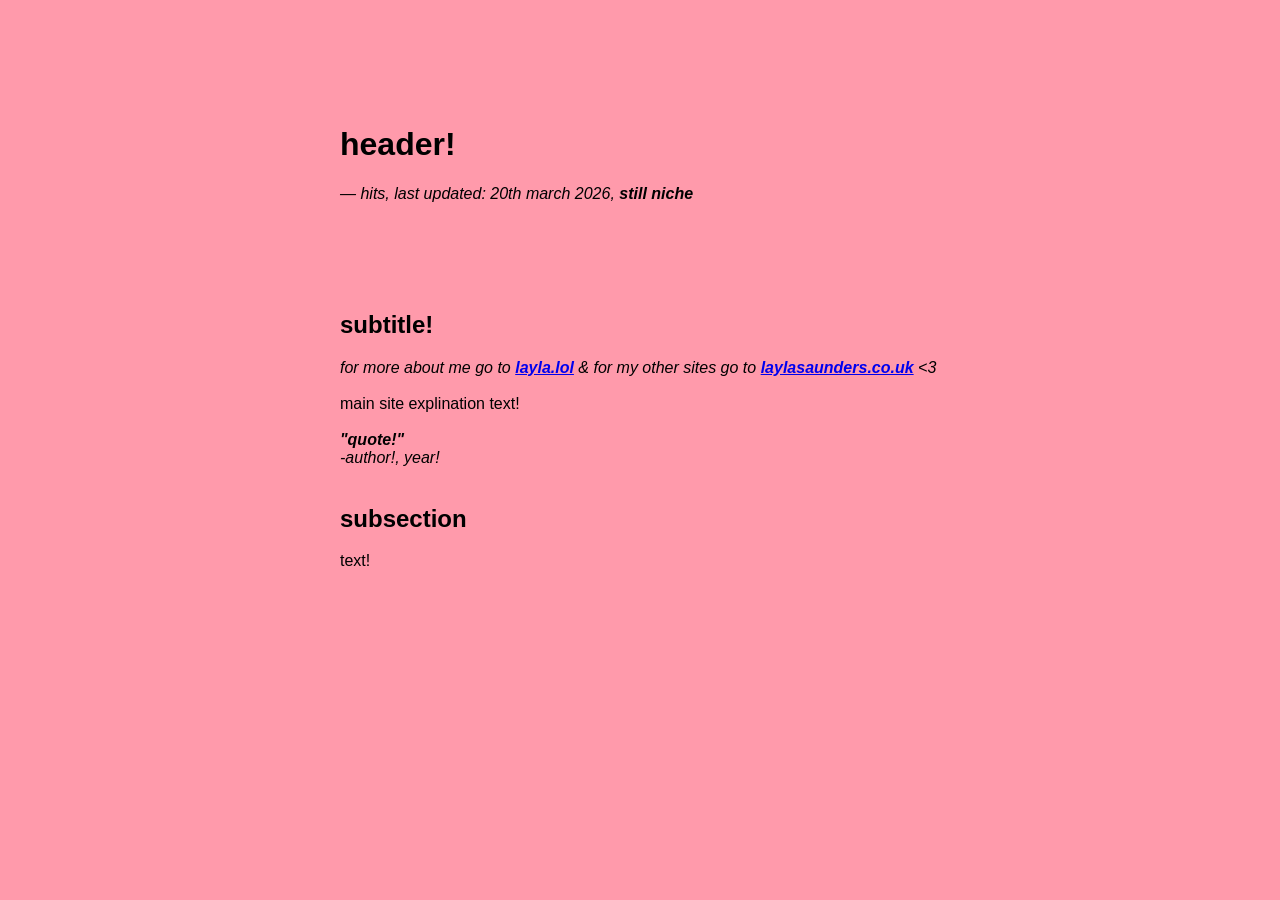
==== index.html @ 7c7387fa "changed to site 3" ====
<!-- Layla Saunders, 20/03/2026 -->
<!-- © wtfpl (www.wtfpl.net) -->

<!DOCTYPE html>
<html lang="en">
<head>
	<meta charset="UTF-8">
	<meta name="viewport" content="width=device-width, initial-scale=1.0">
	<link rel="stylesheet" href="/style.css" />
	<title>title! - Layla</title>
</head>
<body>
<main>
        <h1>
            header!
        </h1>
        <p><i><span id="counter">loading</span> hits, last updated: 20th march 2026, <b>still niche</b></i></p>
        <br><br><br><br>
        <h2>
            subtitle!
        </h2>
        <p>
            <i>for more about me go to 
                <b><a href="https://layla.lol">layla.lol</a></b> 
                & for my other sites go to 
                <b><a href="https://laylasaunders.co.uk">laylasaunders.co.uk</a></b> 
                <3</i><br><br>
            main site explination text!<br><br>
            <i><b>"quote!"</b><br>
            -author!, year!</i><br><br>
        </p>
        <h2>
            subsection
        </h2>
        <p>
            text!
        </p>
</main>
</body>
<script>
fetch("https://counter.silly-7f7.workers.dev/increment/site3")
    .then(res => res.json())
    .then(data => {
    document.getElementById("counter").textContent = data.count;
    })
    .catch(err => {
    console.error(err);
    document.getElementById("counter").textContent = "—";
    });
</script>
</html>
---- style.css ----
/* Layla Saunders, 18/03/2026 */
/* © wtfpl (www.wtfpl.net) */

/* variables */

:root {
  --background: #ff9aab;
}

/* main styles */
body {
    font-family: -apple-system, BlinkMacSystemFont, "SF Pro Display", sans-serif;
    background-color: var(--background);
}

main {
    max-width: 600px;
    margin-left: auto;
    margin-right: auto;
    margin-top: 10%;
}
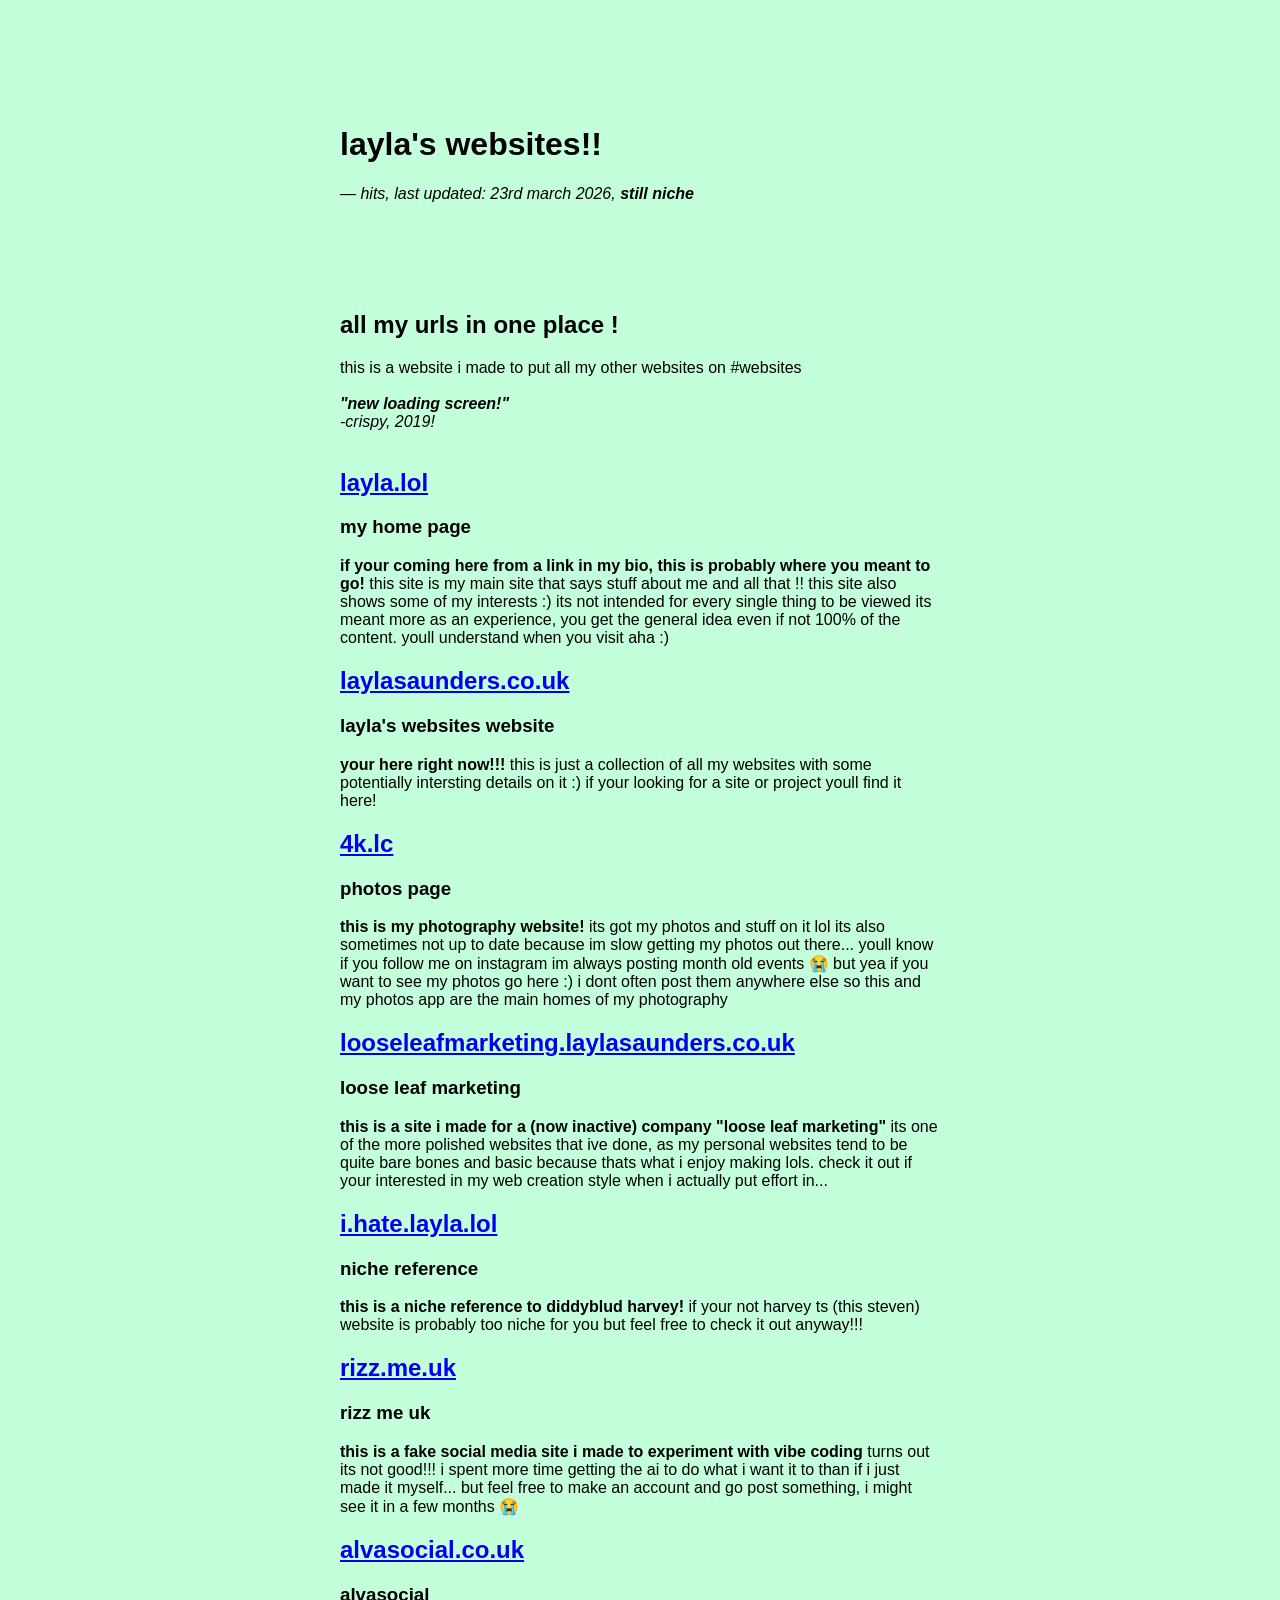
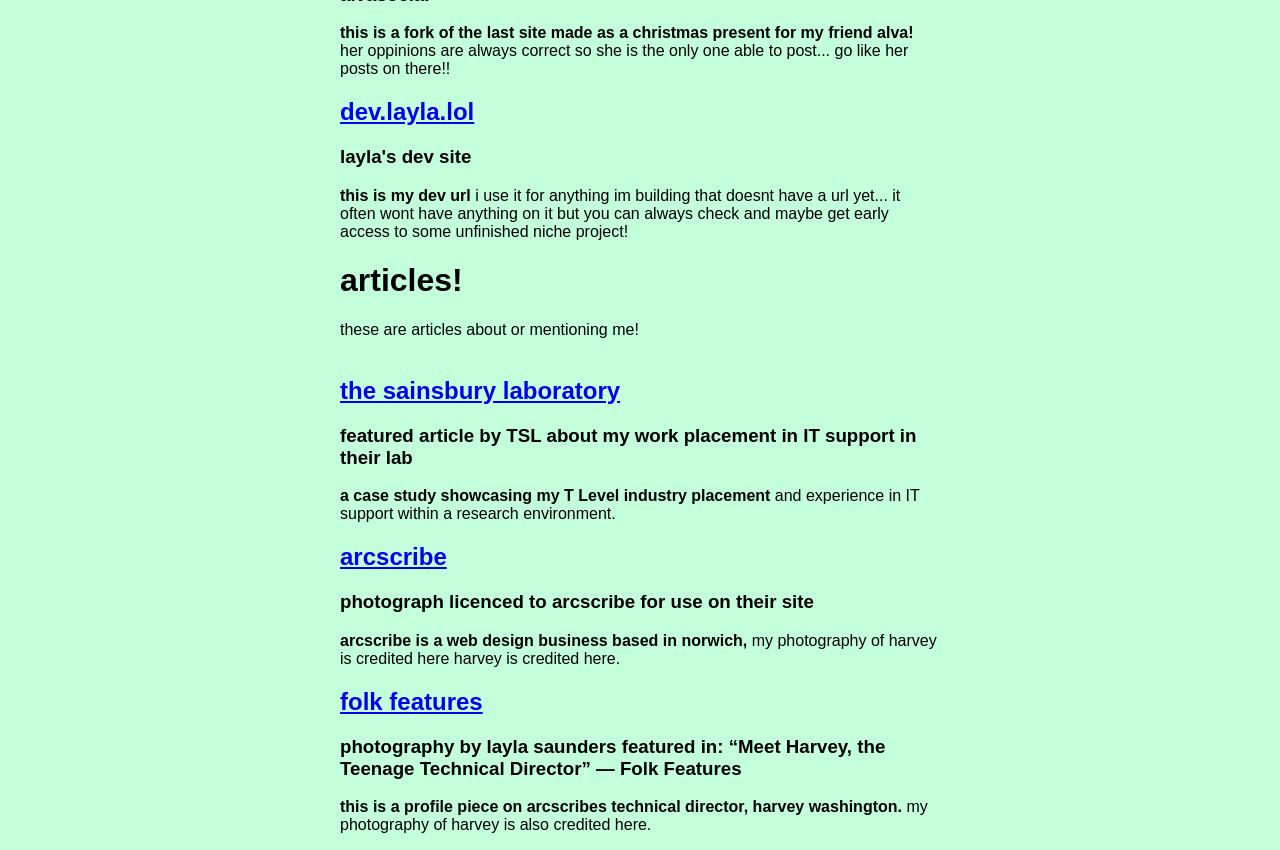
==== commit fbe3f449: "added the links and info on the links !" ====
--- a/index.html
+++ b/index.html
@@ -12,33 +12,145 @@
 <body>
 <main>
         <h1>
-            header!
+            layla's websites!!
         </h1>
-        <p><i><span id="counter">loading</span> hits, last updated: 20th march 2026, <b>still niche</b></i></p>
+        <p><i><span id="counter">loading</span> hits, last updated: 23rd march 2026, <b>still niche</b></i></p>
         <br><br><br><br>
         <h2>
-            subtitle!
+            all my urls in one place !
         </h2>
         <p>
-            <i>for more about me go to 
-                <b><a href="https://layla.lol">layla.lol</a></b> 
-                & for my other sites go to 
-                <b><a href="https://laylasaunders.co.uk">laylasaunders.co.uk</a></b> 
-                <3</i><br><br>
-            main site explination text!<br><br>
-            <i><b>"quote!"</b><br>
-            -author!, year!</i><br><br>
+            this is a website i made to put all my other websites on #websites<br><br>
+        <i><b>"new loading screen!"</b><br>
+            -crispy, 2019!</i><br><br>
         </p>
         <h2>
-            subsection
+            <a href="https://layla.lol">layla.lol</a>
         </h2>
+        <h3>
+            my home page
+        </h3>
         <p>
-            text!
+            <b>if your coming here from a link in my bio, this is probably where you meant to go!</b> this site is 
+            my main site that says stuff about me and all that !! this site also shows some of my interests :) 
+            its not intended for every single thing to be viewed its meant more as an experience, you get the 
+            general idea even if not 100% of the content. youll understand when you visit aha :)
         </p>
+        <h2>
+            <a href="https://laylasaunders.co.uk">laylasaunders.co.uk</a>
+        </h2>
+        <h3>
+            layla's websites website
+        </h3>
+        <p>
+            <b>your here right now!!!</b> this is just a collection of all my websites with some potentially 
+            intersting details on it :) if your looking for a site or project youll find it here!
+        </p>
+        <h2>
+            <a href="https://4k.lc">4k.lc</a>
+        </h2>
+        <h3>
+            photos page
+        </h3>
+        <p>
+            <b>this is my photography website!</b> its got my photos and stuff on it lol its also sometimes not 
+            up to date because im slow getting my photos out there... youll know if you follow me on instagram im 
+            always posting month old events 😭 but yea if you want to see my photos go here :) i dont often post 
+            them anywhere else so this and my photos app are the main homes of my photography
+        </p>
+        <h2>
+            <a href="https://looseleafmarketing.laylasaunders.co.uk">looseleafmarketing.laylasaunders.co.uk</a>
+        </h2>
+        <h3>
+            loose leaf marketing
+        </h3>
+        <p>
+            <b>this is a site i made for a (now inactive) company "loose leaf marketing"</b> its one of the 
+            more polished websites that ive done, as my personal websites tend to be quite bare bones and basic 
+            because thats what i enjoy making lols. check it out if your interested in my web creation style when 
+            i actually put effort in...
+        </p>
+        <h2>
+            <a href="https://i.hate.layla.lol">i.hate.layla.lol</a>
+        </h2>
+        <h3>
+            niche reference
+        </h3>
+        <p>
+            <b>this is a niche reference to diddyblud harvey!</b> if your not harvey ts (this steven) website is 
+            probably too niche for you but feel free to check it out anyway!!!
+        </p>
+        <h2>
+            <a href="https://rizz.me.uk">rizz.me.uk</a>
+        </h2>
+        <h3>rizz me uk</h3>
+        <p>
+            <b>this is a fake social media site i made to experiment with vibe coding</b> turns out its not good!!! 
+            i spent more time getting the ai to do what i want it to than if i just made it myself... but feel free 
+            to make an account and go post something, i might see it in a few months 😭
+        </p>
+        <h2>
+            <a href="https://alvasocial.co.uk">alvasocial.co.uk</a>
+        </h2>
+        <h3>
+            alvasocial
+        </h3>
+        <p>
+            <b>this is a fork of the last site made as a christmas present for my friend alva!</b> her oppinions are 
+            always correct so she is the only one able to post... go like her posts on there!!
+        </p>
+        <h2>
+            <a href="https://dev.layla.lol">dev.layla.lol</a>
+        </h2>
+        <h3>
+            layla's dev site
+        </h3>
+        <p>
+            <b>this is my dev url</b> i use it for anything im building that doesnt have a url yet... it often wont 
+            have anything on it but you can always check and maybe get early access to some unfinished niche project!
+        </p>
+        <h1>
+            articles!
+        </h1>
+        <p>
+            these are articles about or mentioning me!<br><br>
+        </p>
+        <h2>
+            <a href=
+            "https://www.tsl.ac.uk/news/t-level-student-shines-light-on-it-support-at-lab">the sainsbury laboratory</a>
+        </h2>
+        <h3>
+            featured article by TSL about my work placement in IT support in their lab
+        </h3>
+        <p>
+            <b>a case study showcasing my T Level industry placement</b> and experience in IT support within a 
+            research environment.
+        </p>
+        <h2>
+            <a href="https://arcscribe.co.uk/acknowledgements">arcscribe</a>
+        </h2>
+        <h3>
+            photograph licenced to arcscribe for use on their site
+        </h3>
+        <p>
+            <b>arcscribe is a web design business based in norwich,</b> my photography of harvey is credited here
+            harvey is credited here.
+        </p>
+        <h2>
+            <a href="https://folkfeatures.co.uk/meet-harvey-the-teenage-technical-director">folk features</a>
+        </h2>
+        <h3>
+            photography by layla saunders featured in: “Meet Harvey, the Teenage Technical Director” — Folk Features
+        </h3>
+        <p>
+            <b>this is a profile piece on arcscribes technical director, harvey washington.</b> my photography of 
+            harvey is also credited here.
+        </p>
+        
 </main>
 </body>
 <script>
-fetch("https://counter.silly-7f7.workers.dev/increment/site3")
+fetch("https://counter.silly-7f7.workers.dev/increment/laylasaunders.co.uk")
     .then(res => res.json())
     .then(data => {
     document.getElementById("counter").textContent = data.count;
--- a/style.css
+++ b/style.css
@@ -4,7 +4,7 @@
 /* variables */
 
 :root {
-  --background: #ff9aab;
+  --background: #c4ffdb;
 }
 
 /* main styles */
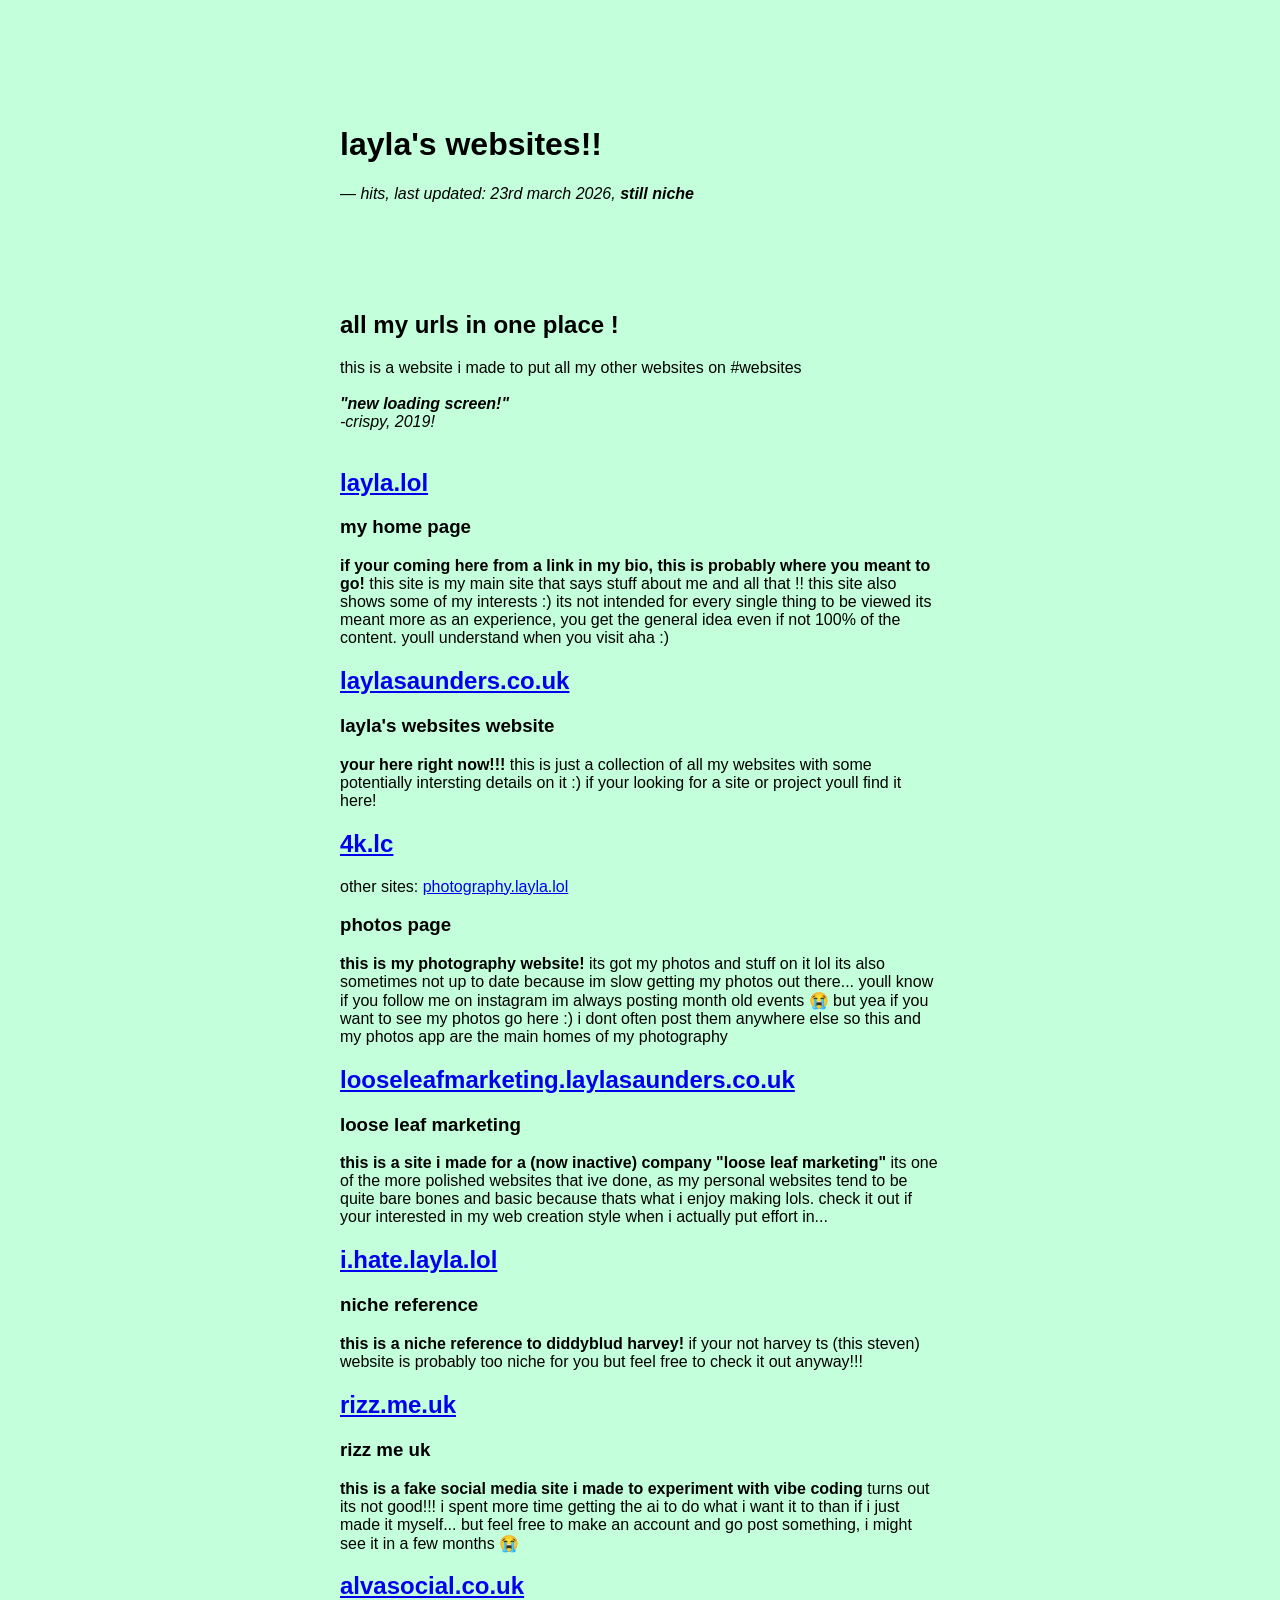
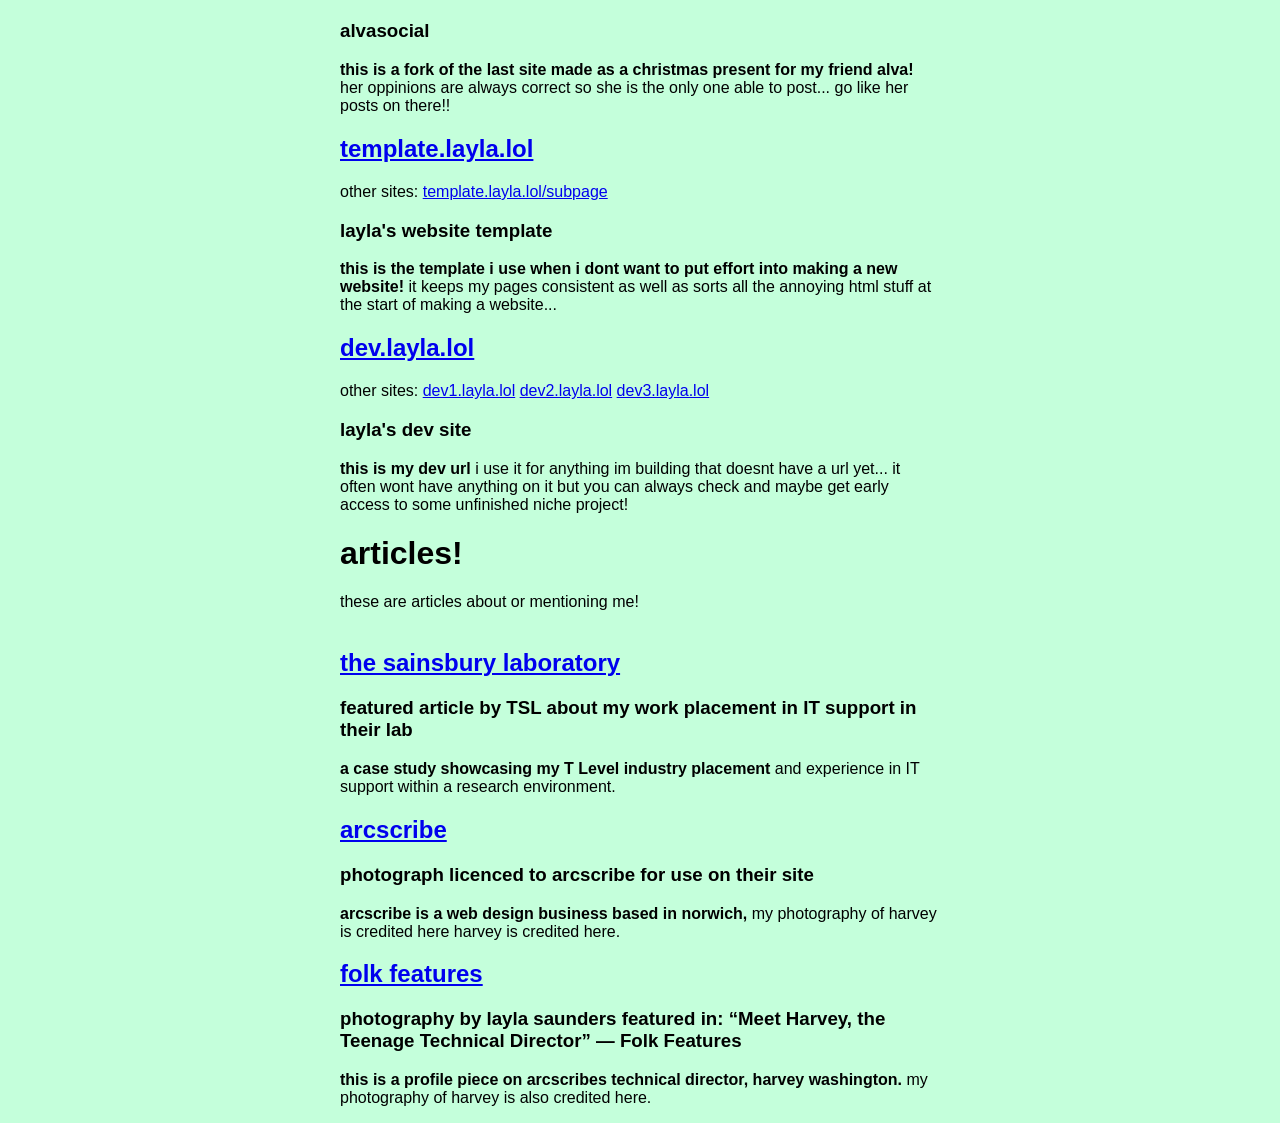
==== commit f7c7624f: "added alias links" ====
--- a/index.html
+++ b/index.html
@@ -49,6 +49,10 @@
         <h2>
             <a href="https://4k.lc">4k.lc</a>
         </h2>
+        <p>
+            other sites: 
+            <a href="https://photography.layla.lol">photography.layla.lol</a>
+        </p>
         <h3>
             photos page
         </h3>
@@ -100,8 +104,28 @@
             always correct so she is the only one able to post... go like her posts on there!!
         </p>
         <h2>
+            <a href="https://template.layla.lol">template.layla.lol</a>
+        </h2>
+        <p>
+            other sites: 
+            <a href="https://template.layla.lol/subpage">template.layla.lol/subpage</a>
+        </p>
+        <h3>
+            layla's website template
+        </h3>
+        <p>
+            <b>this is the template i use when i dont want to put effort into making a new website!</b> it keeps my 
+            pages consistent as well as sorts all the annoying html stuff at the start of making a website...
+        </p>
+        <h2>
             <a href="https://dev.layla.lol">dev.layla.lol</a>
         </h2>
+        <p>
+            other sites: 
+            <a href="https://dev1.layla.lol">dev1.layla.lol</a>
+            <a href="https://dev2.layla.lol">dev2.layla.lol</a>
+            <a href="https://dev3.layla.lol">dev3.layla.lol</a>
+        </p>
         <h3>
             layla's dev site
         </h3>
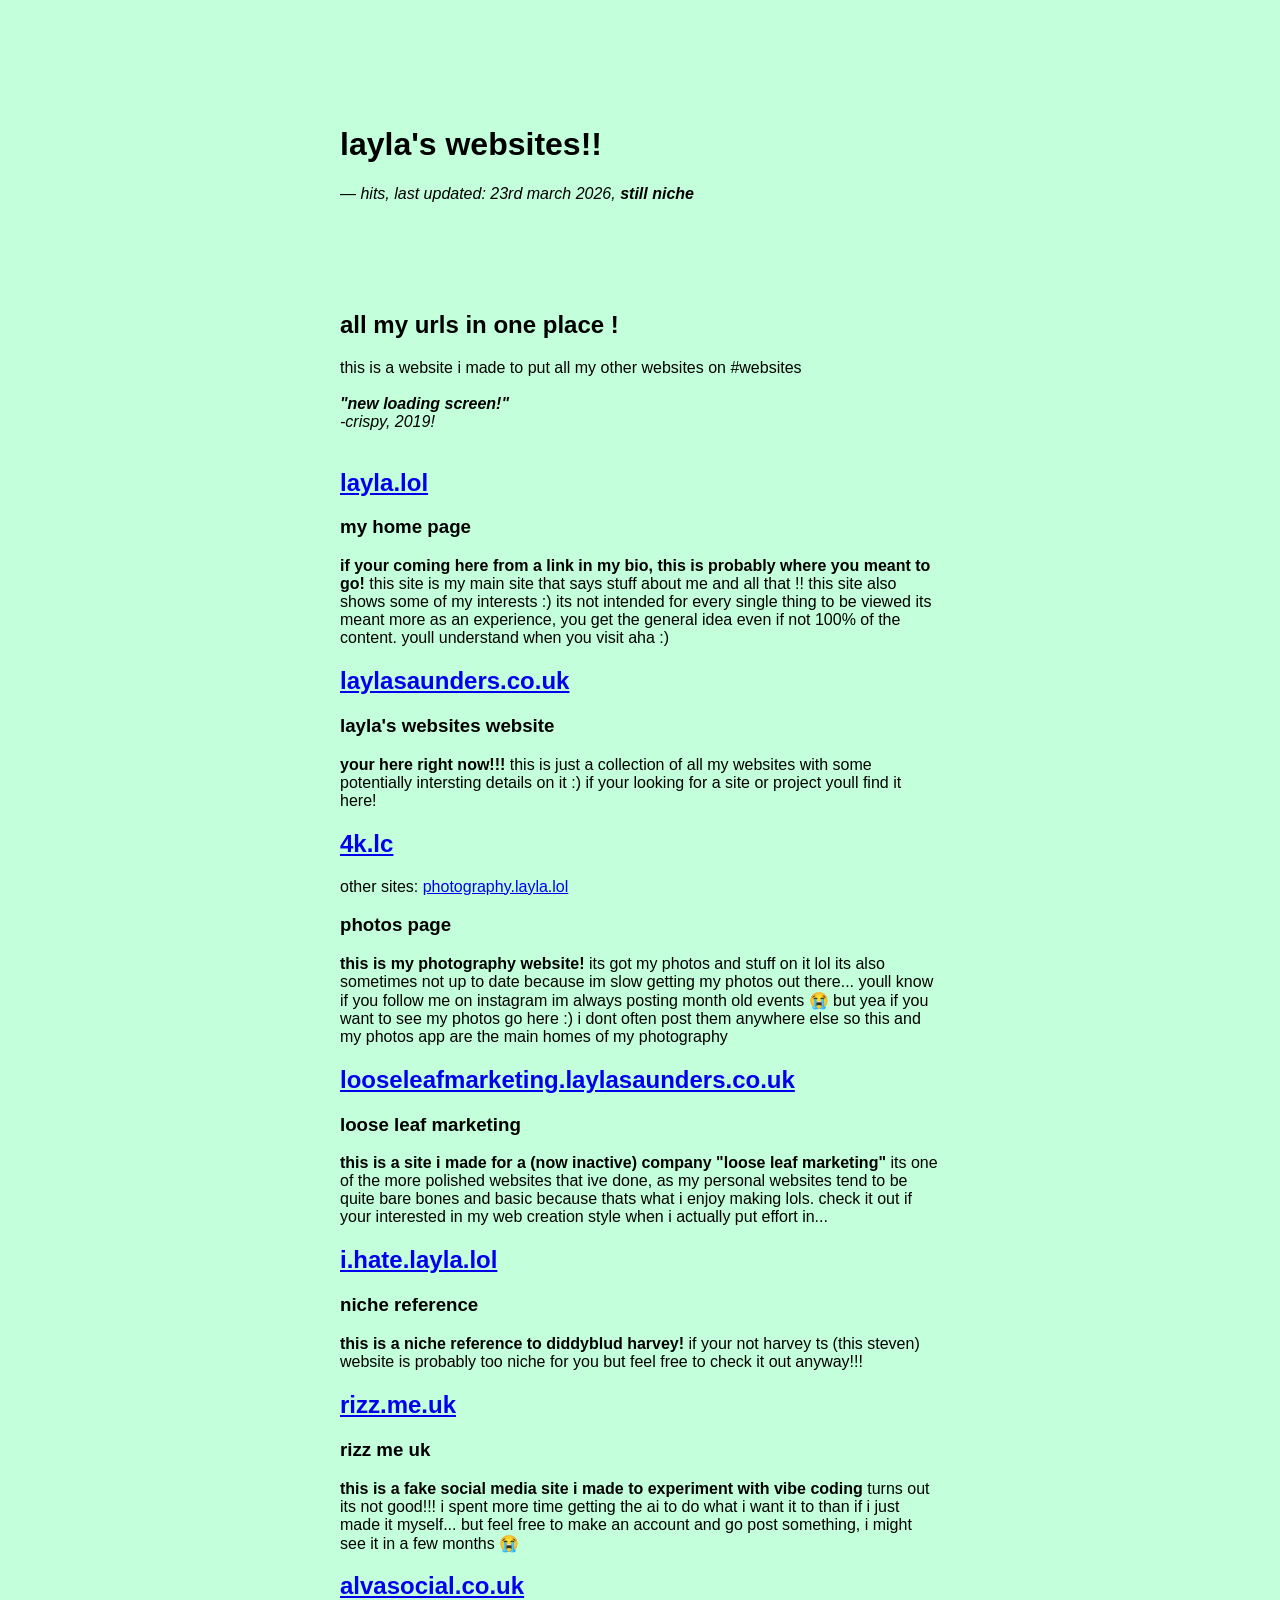
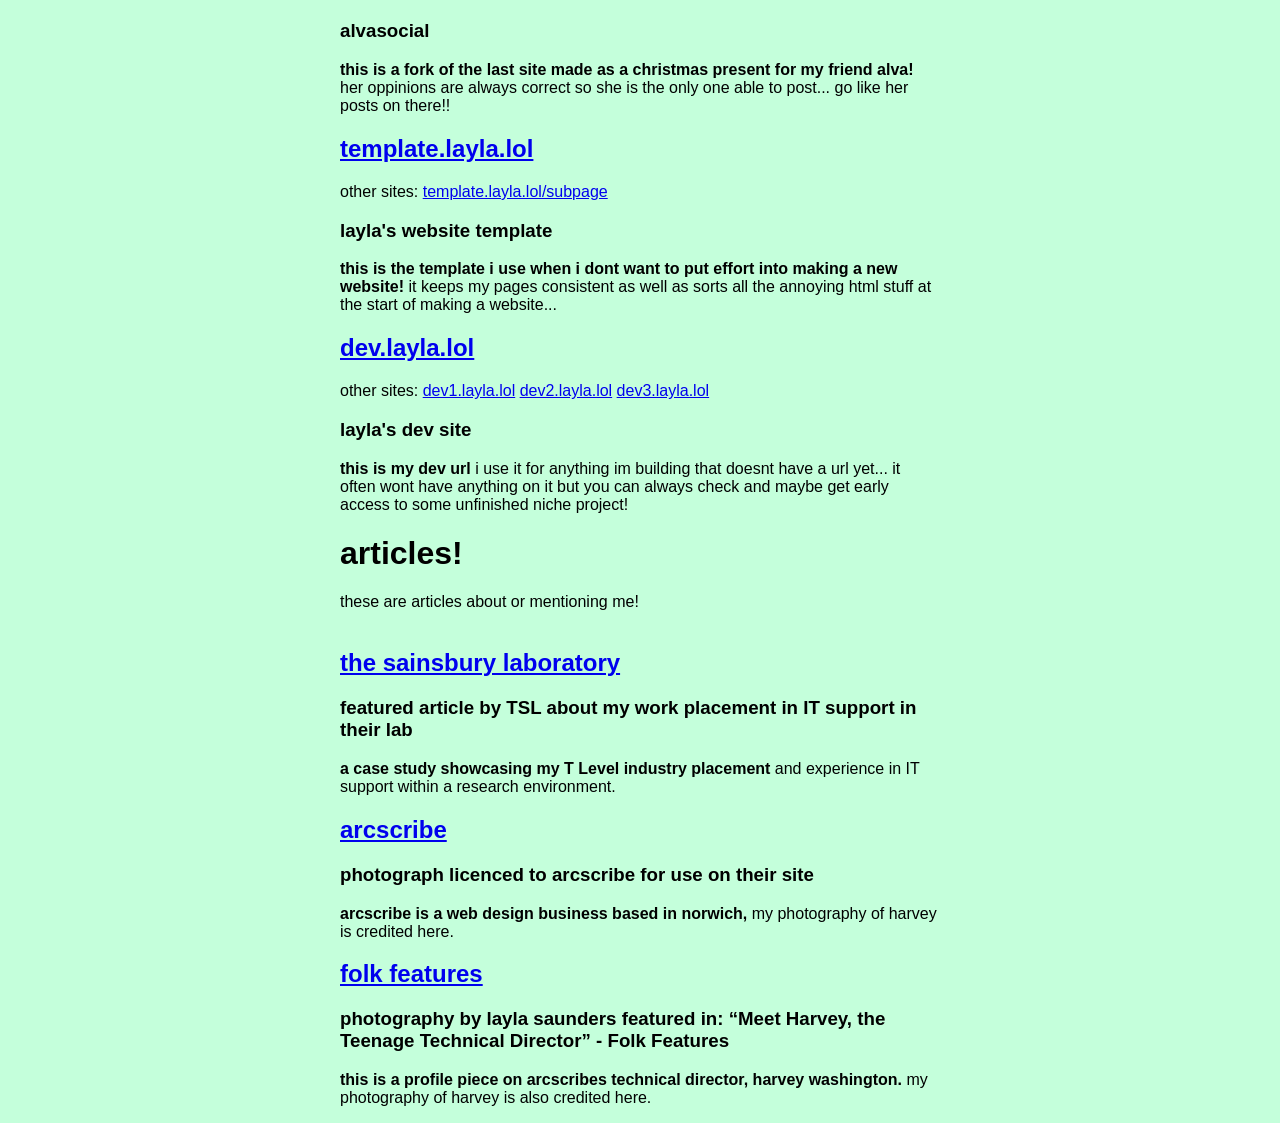
==== commit 9364c4f1: "Fix formatting and punctuation in index.html" ====
--- a/index.html
+++ b/index.html
@@ -157,14 +157,13 @@
             photograph licenced to arcscribe for use on their site
         </h3>
         <p>
-            <b>arcscribe is a web design business based in norwich,</b> my photography of harvey is credited here
-            harvey is credited here.
+            <b>arcscribe is a web design business based in norwich,</b> my photography of harvey is credited here.
         </p>
         <h2>
             <a href="https://folkfeatures.co.uk/meet-harvey-the-teenage-technical-director">folk features</a>
         </h2>
         <h3>
-            photography by layla saunders featured in: “Meet Harvey, the Teenage Technical Director” — Folk Features
+            photography by layla saunders featured in: “Meet Harvey, the Teenage Technical Director” - Folk Features
         </h3>
         <p>
             <b>this is a profile piece on arcscribes technical director, harvey washington.</b> my photography of 
@@ -184,4 +183,4 @@
     document.getElementById("counter").textContent = "—";
     });
 </script>
-</html>+</html>
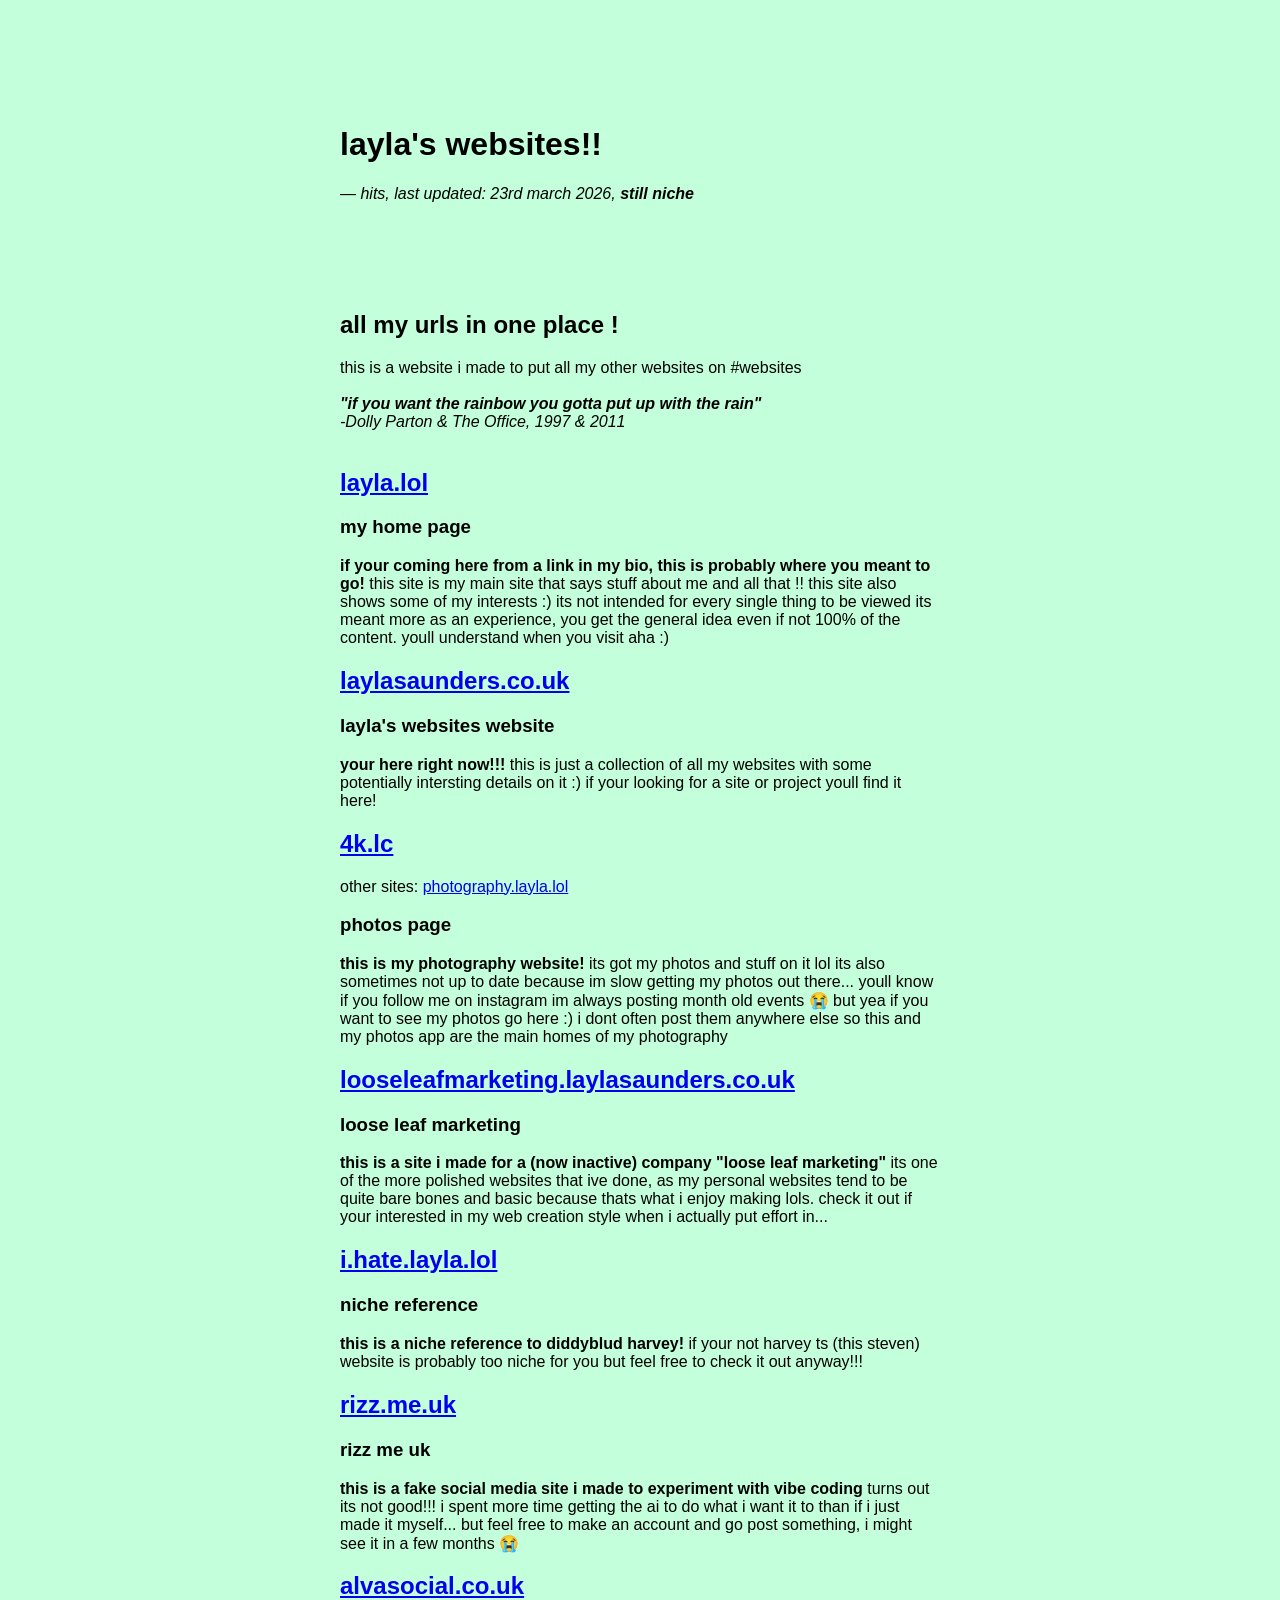
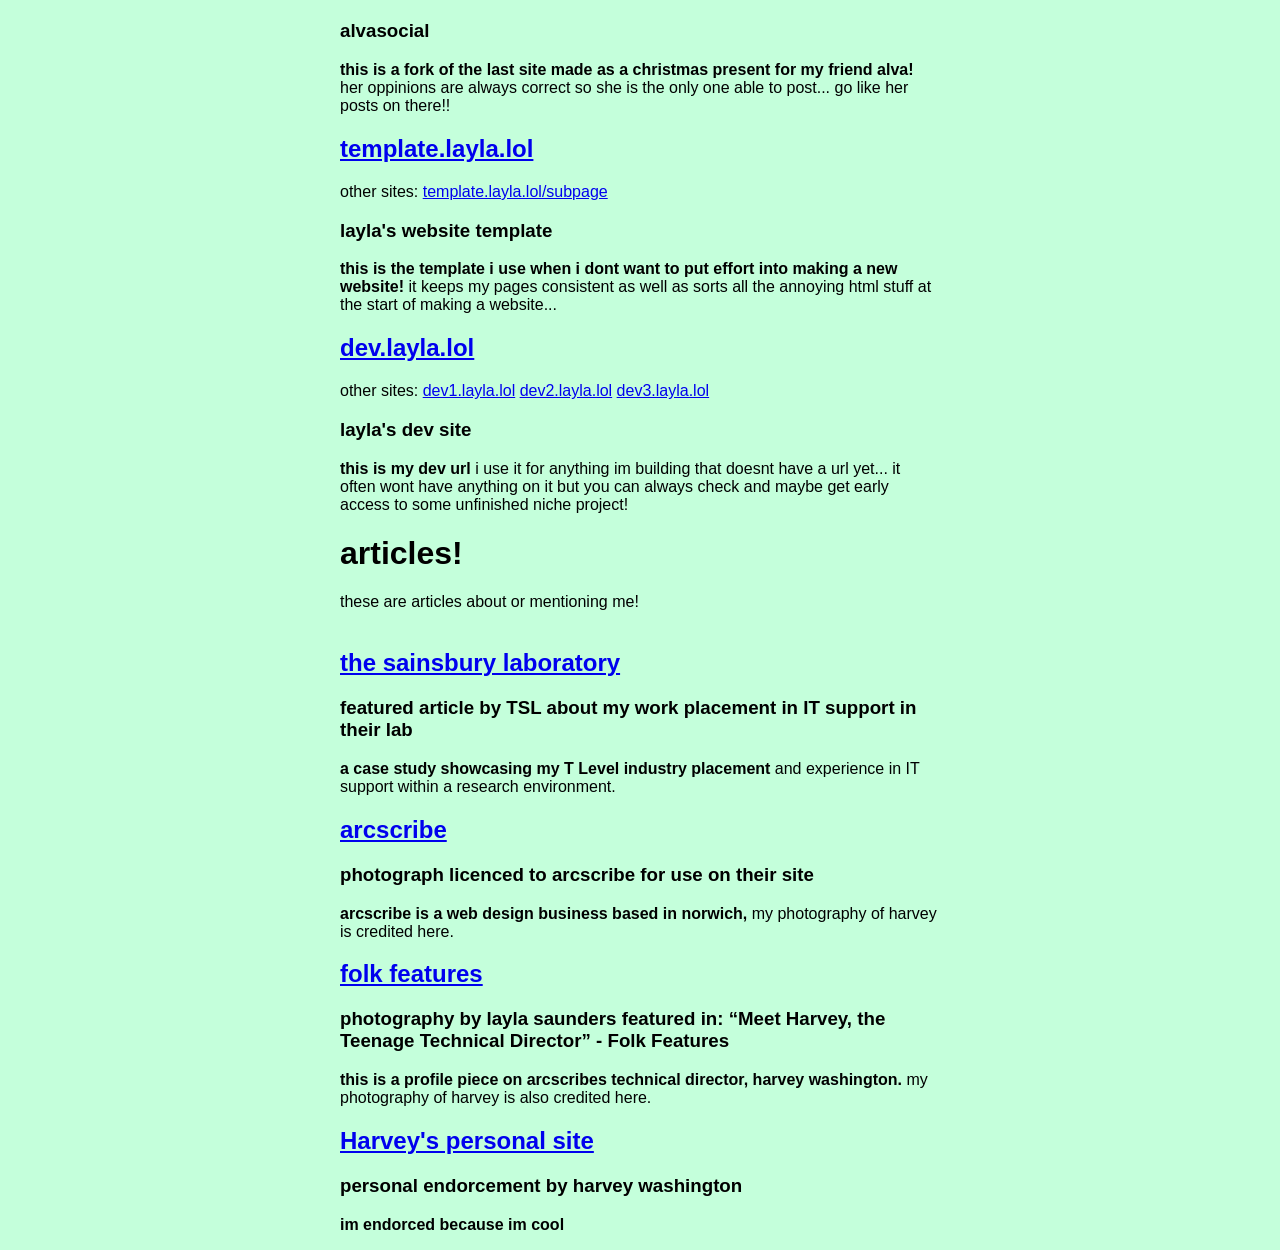
==== commit 7ffa25db: "Update index.html" ====
--- a/index.html
+++ b/index.html
@@ -21,8 +21,8 @@
         </h2>
         <p>
             this is a website i made to put all my other websites on #websites<br><br>
-        <i><b>"new loading screen!"</b><br>
-            -crispy, 2019!</i><br><br>
+        <i><b>"if you want the rainbow you gotta put up with the rain"</b><br>
+            -Dolly Parton & The Office, 1997 & 2011</i><br><br>
         </p>
         <h2>
             <a href="https://layla.lol">layla.lol</a>
@@ -169,6 +169,15 @@
             <b>this is a profile piece on arcscribes technical director, harvey washington.</b> my photography of 
             harvey is also credited here.
         </p>
+		<h2>
+            <a href="https://www.harveywashington.com">Harvey's personal site</a>
+        </h2>
+        <h3>
+            personal endorcement by harvey washington
+        </h3>
+        <p>
+            <b>im endorced because im cool
+        </p>
         
 </main>
 </body>
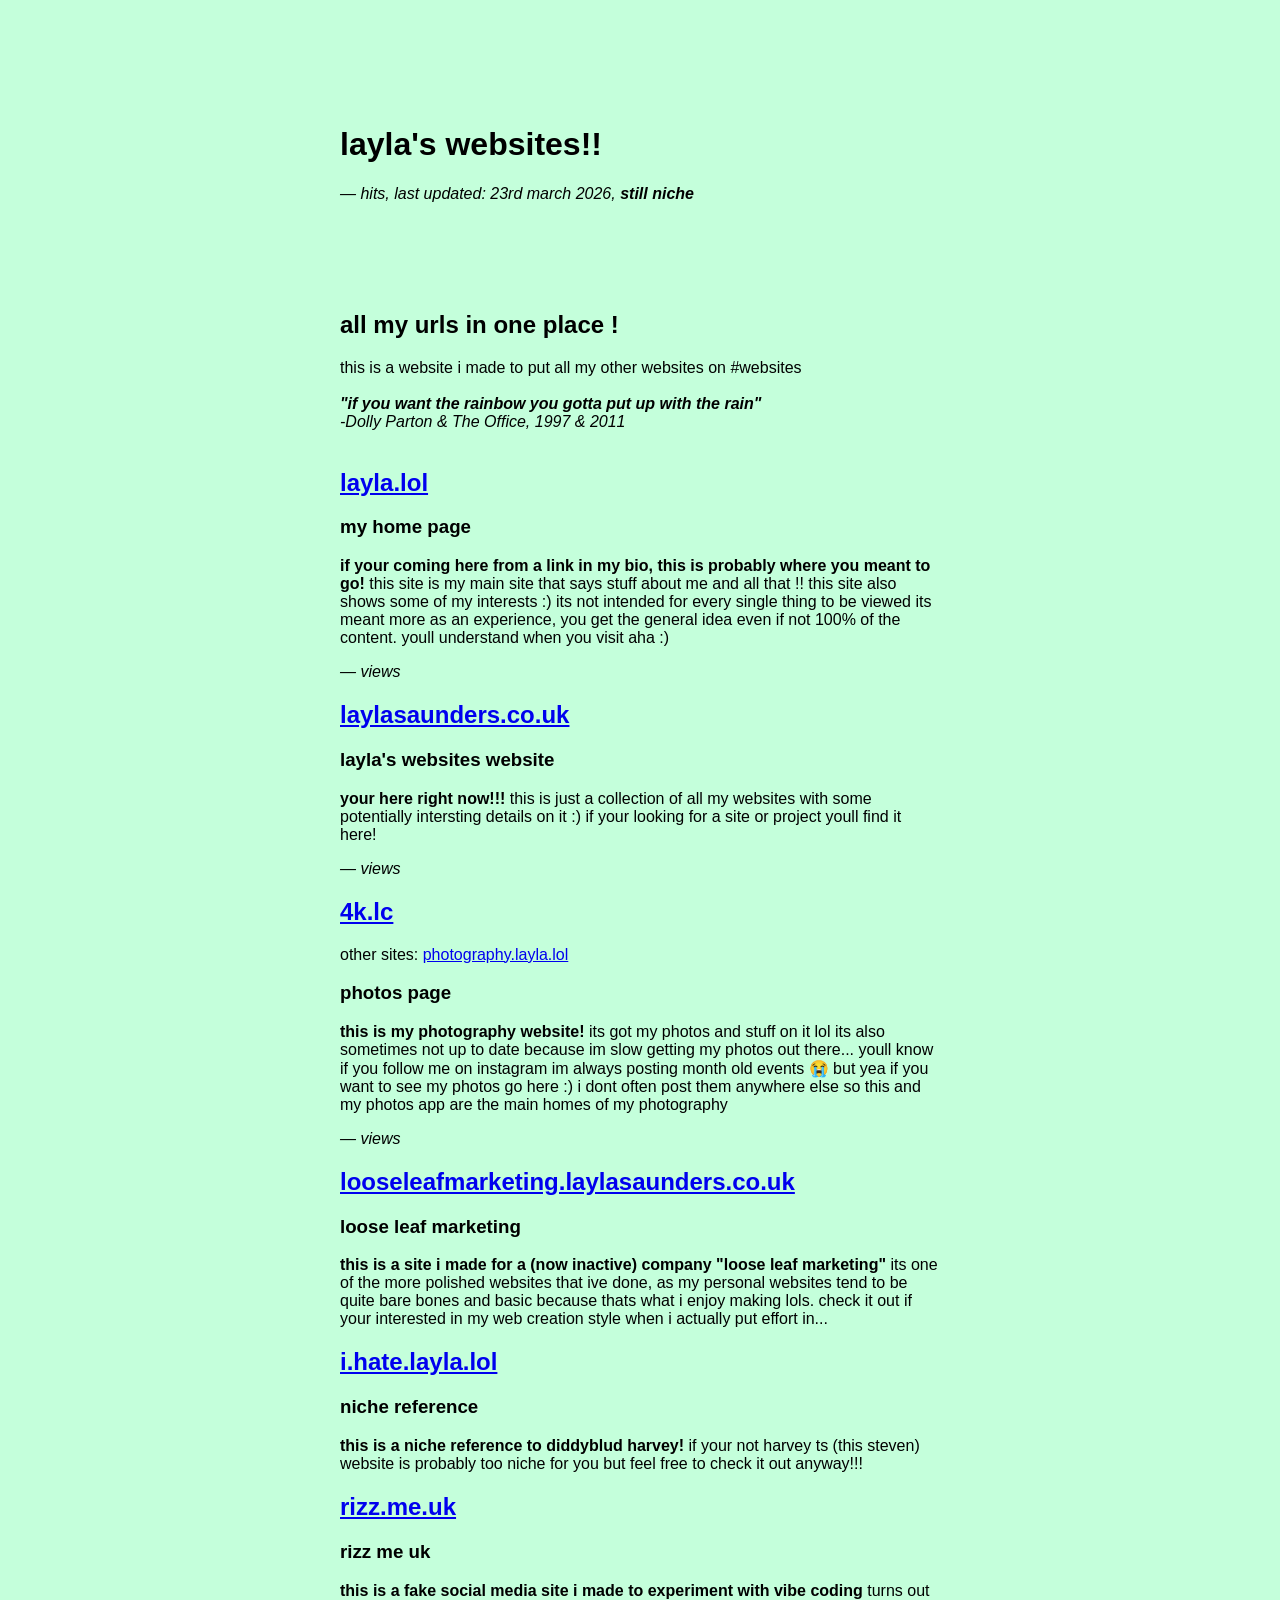
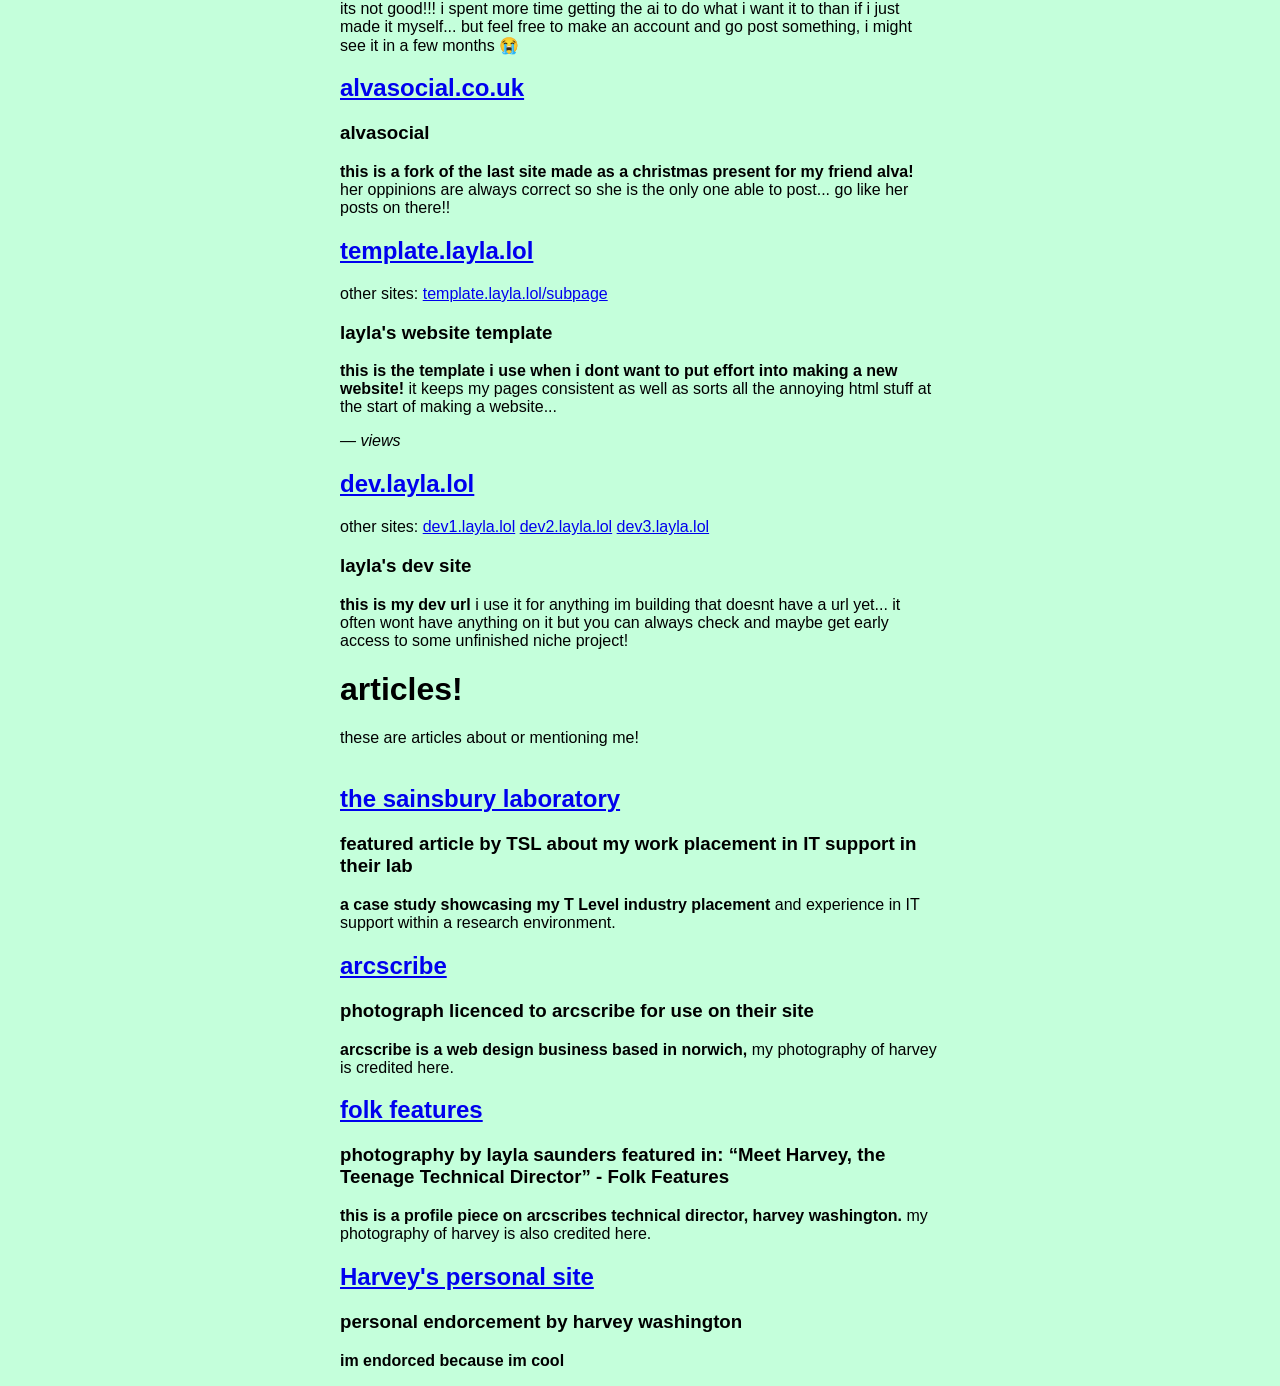
==== commit daeebc8a: "Add view counters to multiple sections in index.html" ====
--- a/index.html
+++ b/index.html
@@ -36,6 +36,7 @@
             its not intended for every single thing to be viewed its meant more as an experience, you get the 
             general idea even if not 100% of the content. youll understand when you visit aha :)
         </p>
+		<p><i><span id="counter-layla.lol">loading</span> views</i></p>
         <h2>
             <a href="https://laylasaunders.co.uk">laylasaunders.co.uk</a>
         </h2>
@@ -46,6 +47,7 @@
             <b>your here right now!!!</b> this is just a collection of all my websites with some potentially 
             intersting details on it :) if your looking for a site or project youll find it here!
         </p>
+		<p><i><span id="counter-laylasaunders.co.uk">loading</span> views</i></p>
         <h2>
             <a href="https://4k.lc">4k.lc</a>
         </h2>
@@ -62,6 +64,7 @@
             always posting month old events 😭 but yea if you want to see my photos go here :) i dont often post 
             them anywhere else so this and my photos app are the main homes of my photography
         </p>
+		<p><i><span id="counter-4k.lc">loading</span> views</i></p>
         <h2>
             <a href="https://looseleafmarketing.laylasaunders.co.uk">looseleafmarketing.laylasaunders.co.uk</a>
         </h2>
@@ -117,6 +120,7 @@
             <b>this is the template i use when i dont want to put effort into making a new website!</b> it keeps my 
             pages consistent as well as sorts all the annoying html stuff at the start of making a website...
         </p>
+		<p><i><span id="counter-template.layla.lol">loading</span> views</i></p>
         <h2>
             <a href="https://dev.layla.lol">dev.layla.lol</a>
         </h2>
@@ -191,5 +195,46 @@
     console.error(err);
     document.getElementById("counter").textContent = "—";
     });
+
+fetch("https://counter.silly-7f7.workers.dev/value/layla.lol")
+    .then(res => res.json())
+    .then(data => {
+    document.getElementById("counter-layla.lol").textContent = data.count;
+    })
+    .catch(err => {
+    console.error(err);
+    document.getElementById("counter-layla.lol").textContent = "—";
+    });
+
+fetch("https://counter.silly-7f7.workers.dev/value/laylasaunders.co.uk")
+    .then(res => res.json())
+    .then(data => {
+    document.getElementById("counter-laylasaunders.co.uk").textContent = data.count;
+    })
+    .catch(err => {
+    console.error(err);
+    document.getElementById("counter-laylasaunders.co.uk").textContent = "—";
+    });
+
+
+fetch("https://counter.silly-7f7.workers.dev/value/4k.lc")
+    .then(res => res.json())
+    .then(data => {
+    document.getElementById("counter-4k.lc").textContent = data.count;
+    })
+    .catch(err => {
+    console.error(err);
+    document.getElementById("counter-4k.lc").textContent = "—";
+    });
+
+fetch("https://counter.silly-7f7.workers.dev/value/template.layla.lol")
+    .then(res => res.json())
+    .then(data => {
+    document.getElementById("counter-template.layla.lol").textContent = data.count;
+    })
+    .catch(err => {
+    console.error(err);
+    document.getElementById("counter-template.layla.lol").textContent = "—";
+    });
 </script>
 </html>
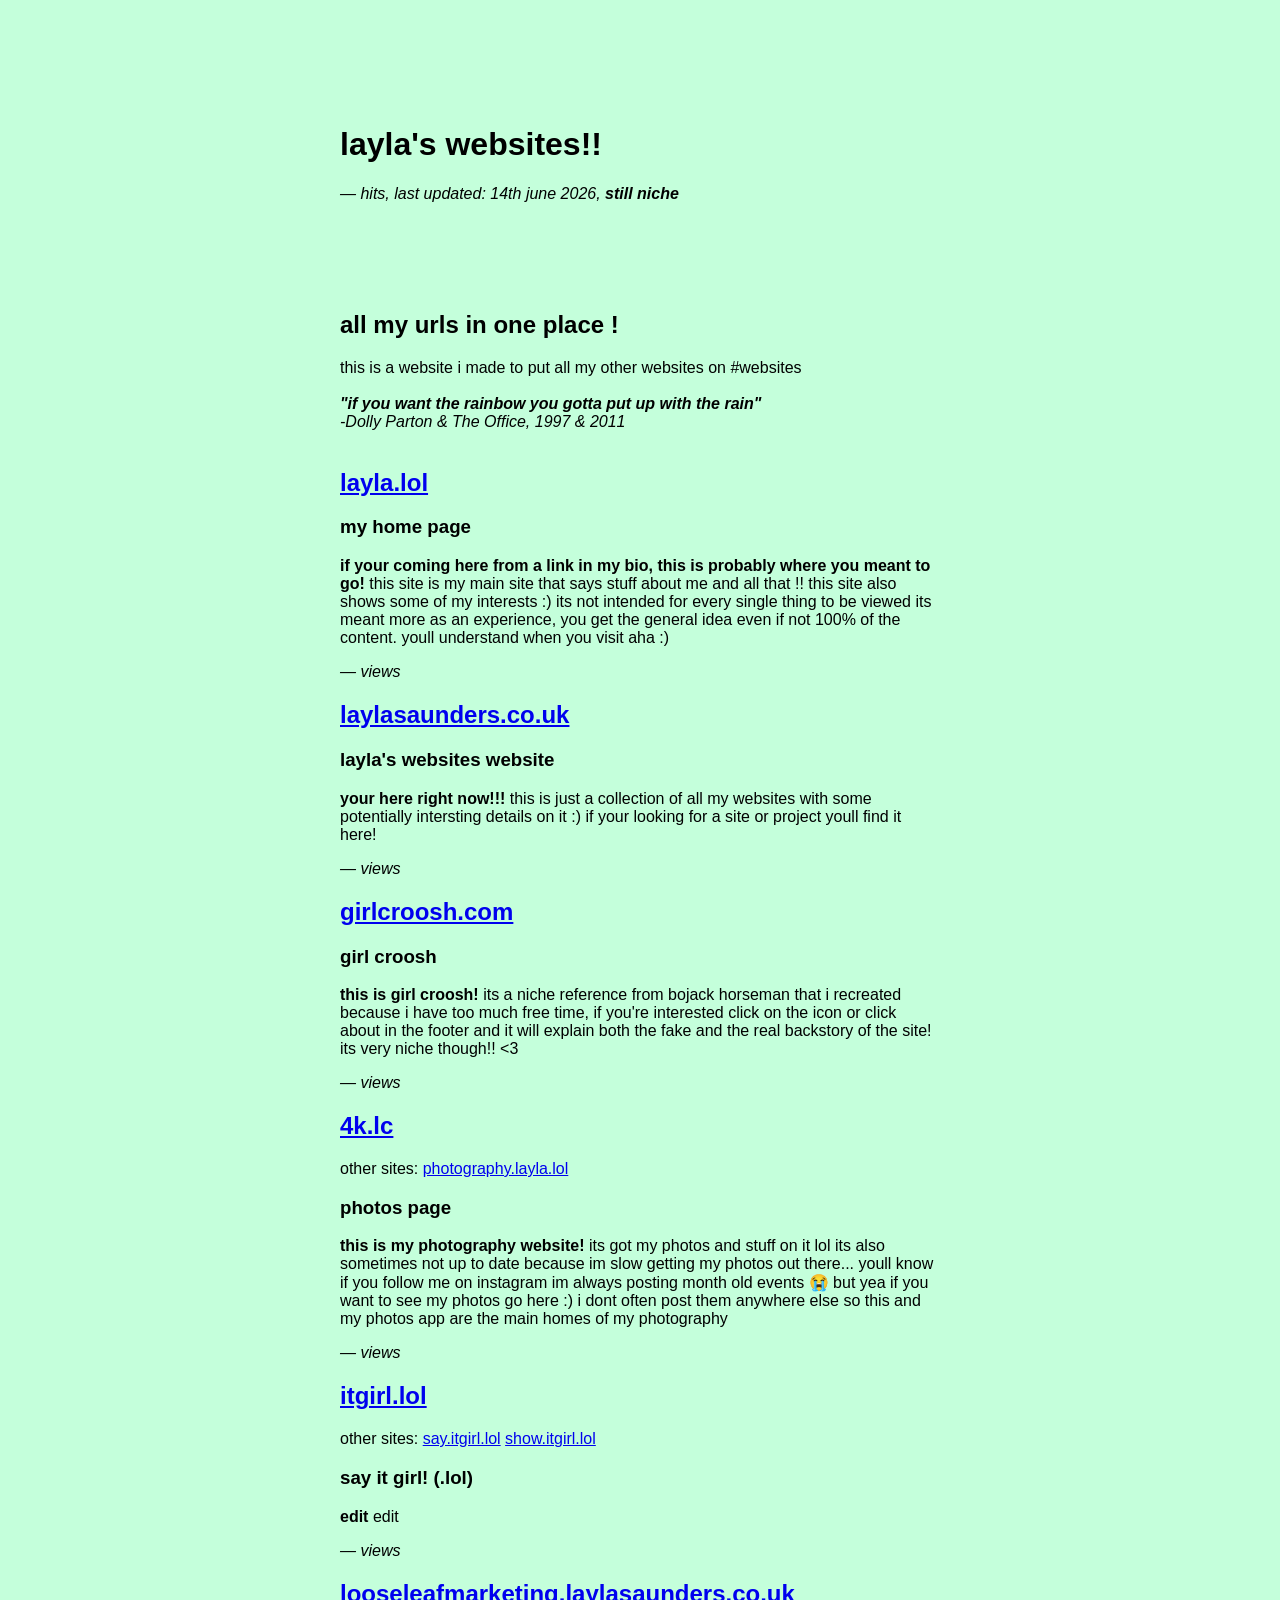
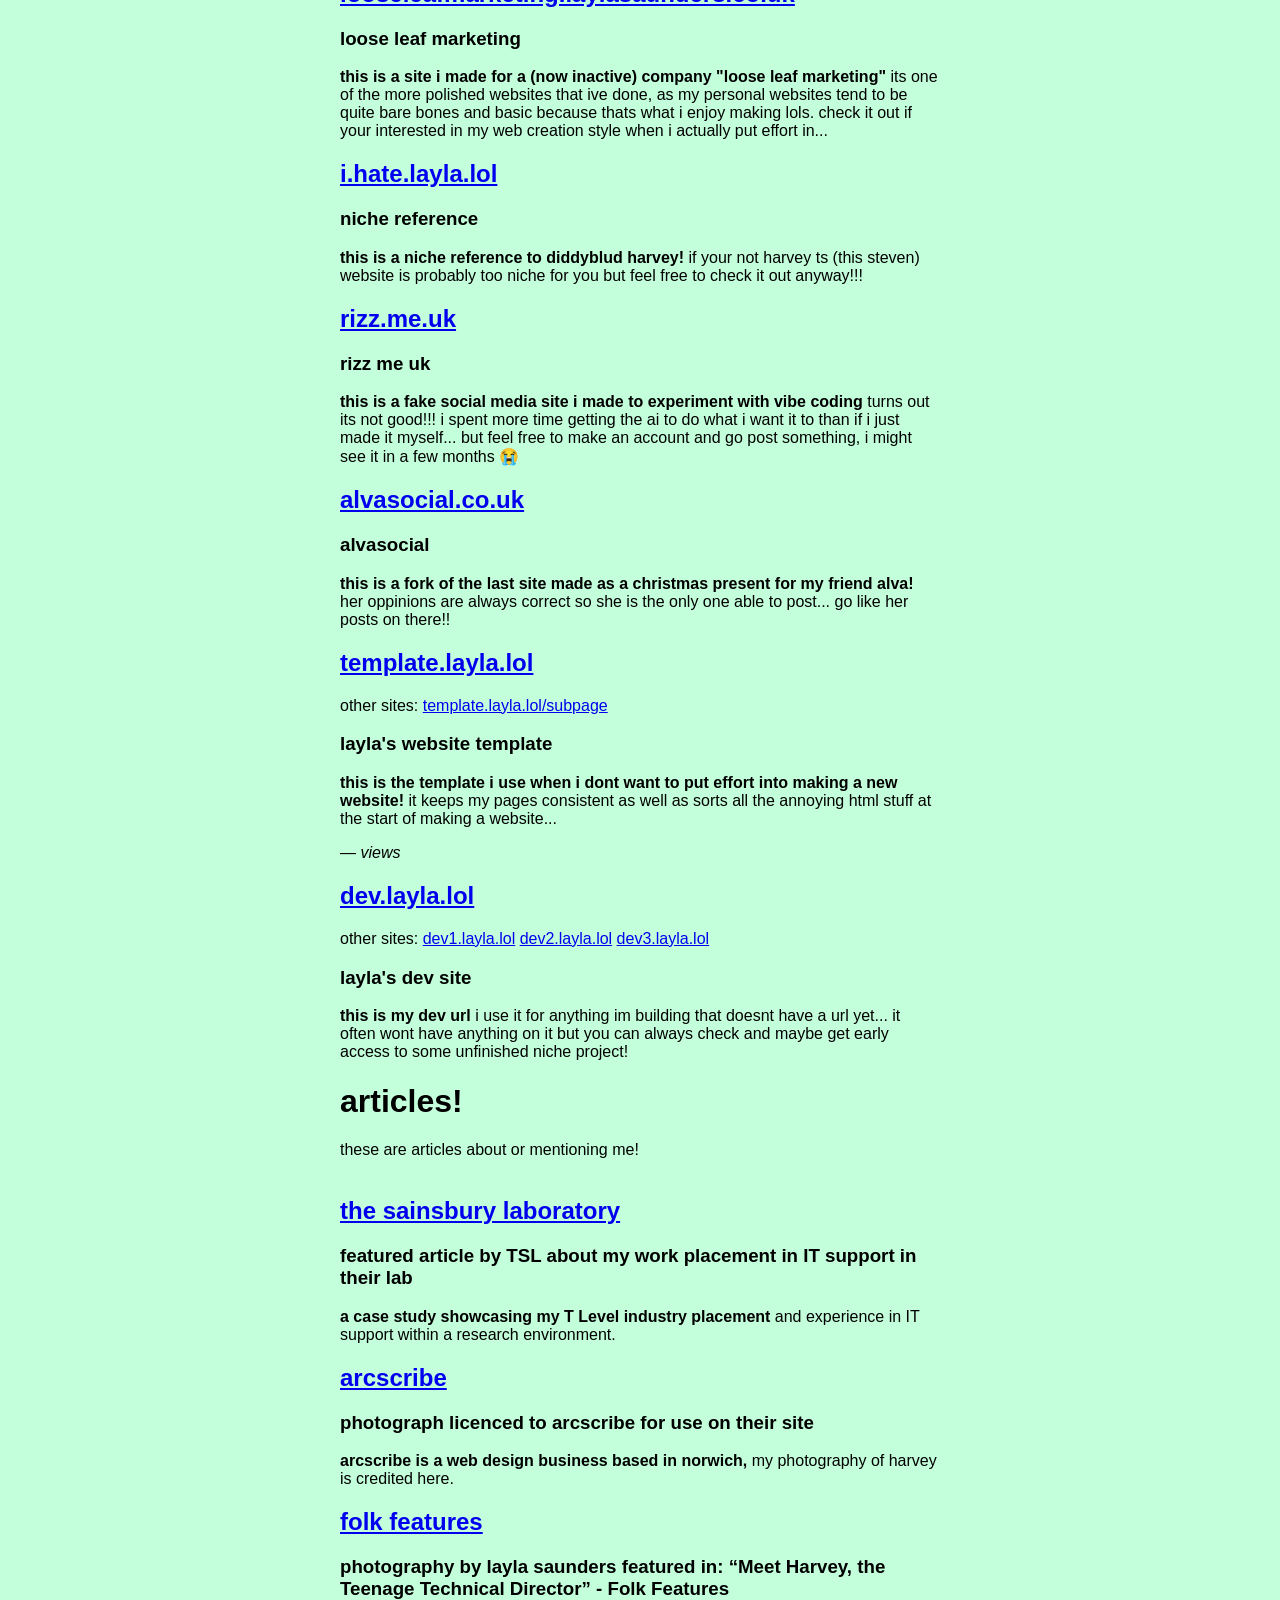
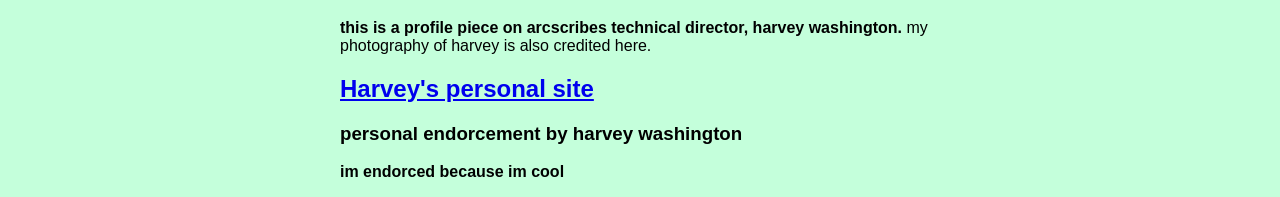
==== commit 77f892dc: "Update last updated date and add new site details" ====
--- a/index.html
+++ b/index.html
@@ -14,7 +14,7 @@
         <h1>
             layla's websites!!
         </h1>
-        <p><i><span id="counter">loading</span> hits, last updated: 23rd march 2026, <b>still niche</b></i></p>
+        <p><i><span id="counter">loading</span> hits, last updated: 14th june 2026, <b>still niche</b></i></p>
         <br><br><br><br>
         <h2>
             all my urls in one place !
@@ -48,6 +48,18 @@
             intersting details on it :) if your looking for a site or project youll find it here!
         </p>
 		<p><i><span id="counter-laylasaunders.co.uk">loading</span> views</i></p>
+		<h2>
+            <a href="https://girlcroosh.com">girlcroosh.com</a>
+        </h2>
+        <h3>
+            girl croosh
+        </h3>
+        <p>
+            <b>this is girl croosh!</b> its a niche reference from bojack horseman that i recreated because i 
+			have too much free time, if you're interested click on the icon or click about in the footer and it 
+			will explain both the fake and the real backstory of the site! its very niche though!! <3
+        </p>
+		<p><i><span id="counter-girlcroosh.com">loading</span> views</i></p>
         <h2>
             <a href="https://4k.lc">4k.lc</a>
         </h2>
@@ -65,6 +77,46 @@
             them anywhere else so this and my photos app are the main homes of my photography
         </p>
 		<p><i><span id="counter-4k.lc">loading</span> views</i></p>
+		<!--<h2>
+            <a href="https://layla.fyi">layla.fyi</a>
+        </h2>
+        <h3>
+            layla's rss feed
+        </h3>
+        <p>
+            <b>this is my rss feed!</b> add it to keep updated when new niche websites drop, its mostly for 
+			me tbh i don't expect anyone to be subscribing and ringing the bell on the internet lol but feel 
+			free! since i don't really post my sites on other socials.<br>
+			this is unfinished and commented out. stop checking my source code!!
+        </p>
+		<p><i><span id="counter-layla.fyi">loading</span> views</i></p>
+		<h2>
+            <a href="https://layla.wiki">layla.wiki</a>
+        </h2>
+        <h3>
+            layla's super niche wiki
+        </h3>
+        <p>
+            <b>this is my wiki!</b> there's no reason to really go on here i mostly just made this to link 
+			to people in super niche conversations. but i guess you can go on here if you want to stalk me!!<br>
+			this is unfinished and commented out. stop checking my source code!!
+        </p>
+		<p><i><span id="counter-layla.wiki">loading</span> views</i></p>-->
+			<h2>
+            <a href="https://itgirl.lol">itgirl.lol</a>
+        </h2>
+	    <p>
+            other sites: 
+            <a href="https://say.itgirl.lol">say.itgirl.lol</a>
+			<a href="https://show.itgirl.lol">show.itgirl.lol</a>
+        </p>
+        <h3>
+            say it girl! (.lol)
+        </h3>
+        <p>
+            <b>edit</b> edit
+        </p>
+		<p><i><span id="counter-itgirl.lol">loading</span> views</i></p>
         <h2>
             <a href="https://looseleafmarketing.laylasaunders.co.uk">looseleafmarketing.laylasaunders.co.uk</a>
         </h2>
@@ -216,7 +268,46 @@
     document.getElementById("counter-laylasaunders.co.uk").textContent = "—";
     });
 
-
+fetch("https://girlcroosh.silly-7f7.workers.dev/value/%2Fcrooshfeed%2F")
+    .then(res => res.json())
+    .then(data => {
+    document.getElementById("counter-girlcroosh.com").textContent = data.count;
+    })
+    .catch(err => {
+    console.error(err);
+    document.getElementById("counter-girlcroosh.com").textContent = "—";
+    });
+
+fetch("https://counter.silly-7f7.workers.dev/value/layla.fyi")
+    .then(res => res.json())
+    .then(data => {
+    document.getElementById("counter-layla.fyi").textContent = data.count;
+    })
+    .catch(err => {
+    console.error(err);
+    document.getElementById("counter-layla.fyi").textContent = "—";
+    });
+
+fetch("https://counter.silly-7f7.workers.dev/value/layla.wiki")
+    .then(res => res.json())
+    .then(data => {
+    document.getElementById("counter-layla.wiki").textContent = data.count;
+    })
+    .catch(err => {
+    console.error(err);
+    document.getElementById("counter-layla.wiki").textContent = "—";
+    });
+
+fetch("https://counter.silly-7f7.workers.dev/value/itgirl.lol")
+    .then(res => res.json())
+    .then(data => {
+    document.getElementById("counter-itgirl.lol").textContent = data.count;
+    })
+    .catch(err => {
+    console.error(err);
+    document.getElementById("counter-itgirl.lol").textContent = "—";
+    });
+	
 fetch("https://counter.silly-7f7.workers.dev/value/4k.lc")
     .then(res => res.json())
     .then(data => {
